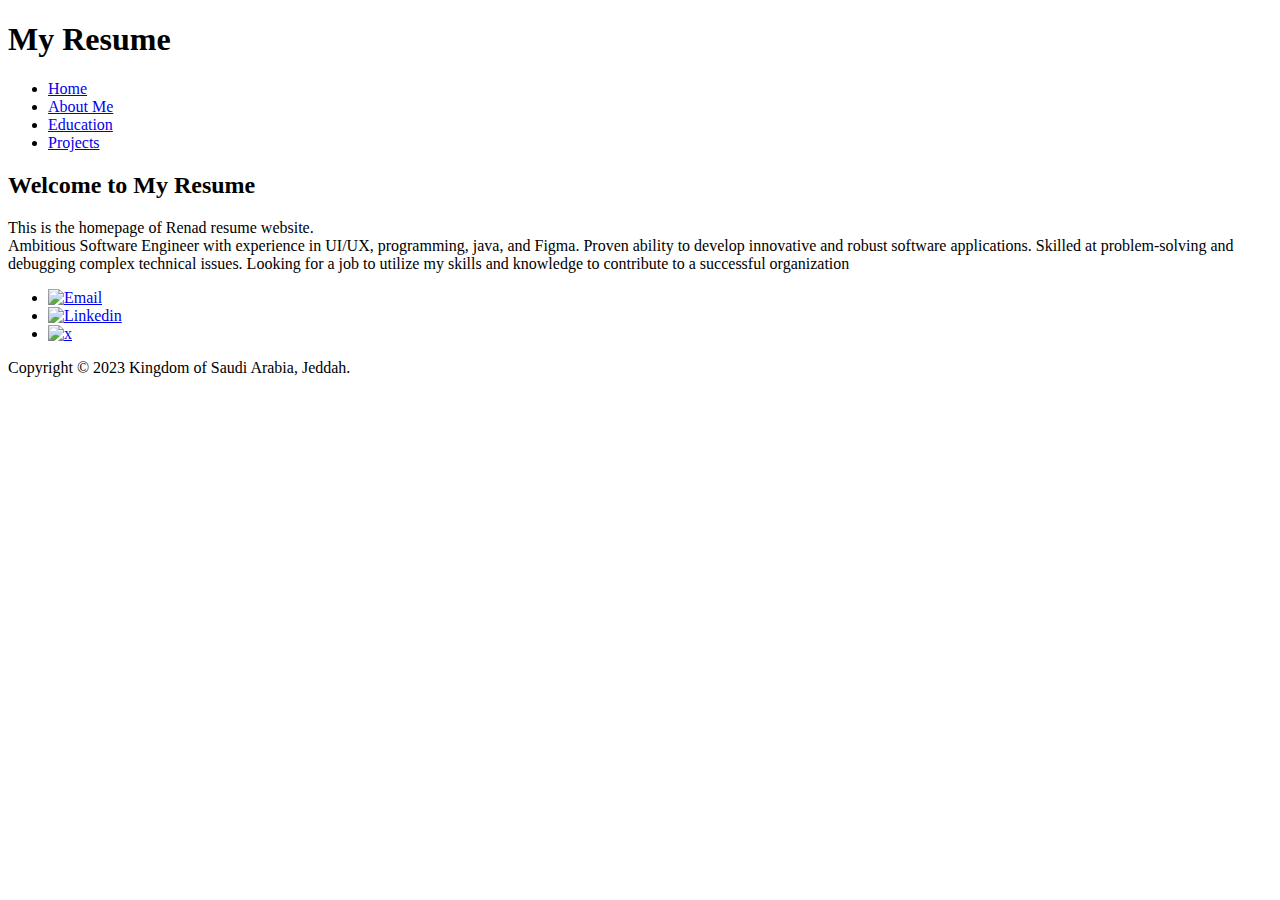
==== homepage.html @ 79dbcf27 "Rename HomePage.html to homepage.html" ====
<!DOCTYPE html>
<html lang="en">
<head>
    <meta charset="UTF-8" />
    <title>Renad Alharbi Resume - Home</title>
    <link rel="StyleSheet" type="text/css" href="StyleSheet.css">
</head>
<body>
    <header>
        <h1>My Resume</h1>
    </header>
    
    <nav class="navbar">
        <ul class="navitem">
            <li><a href="HomePage.html">Home</a></li>
            <li><a href="about.html">About Me</a></li>
            <li><a href="education.html">Education</a></li>
            <li><a href="projects.html">Projects</a></li>
        </ul>
    </nav>

    <!-- Content for the homepage -->
    <div>
        <h2 id="maintitle">Welcome to My Resume</h2>
        <p>This is the homepage of Renad resume website.<br> Ambitious Software Engineer with experience in UI/UX, programming, java, and Figma. Proven ability to develop innovative and robust software
            applications. Skilled at problem-solving and debugging complex technical issues. Looking for a job to utilize my skills and knowledge to
            contribute to a successful organization</p>
    </div>

    <footer>

        
        
        <ul class= "contactinfo" >
            
            <li><a href="mailto:Renadharbi.57@gmail.com">
                <img src="E-mail.png" alt="Email"></a> 
            </li>

            <li><a href="https://twitter.com/RFH_57/status/1691500662201204736">
                <img src="x.png" alt="Linkedin"></a>
            </li>

            <li><a href="https://t.co/KkYeBu2CTL">
                <img src="Linkedin.png" alt="x">
            </a></li>

        </ul>
        <p id="cobyright">Copyright &copy; 2023 Kingdom of Saudi Arabia, Jeddah.</p>
            </footer>
</body>
</html>
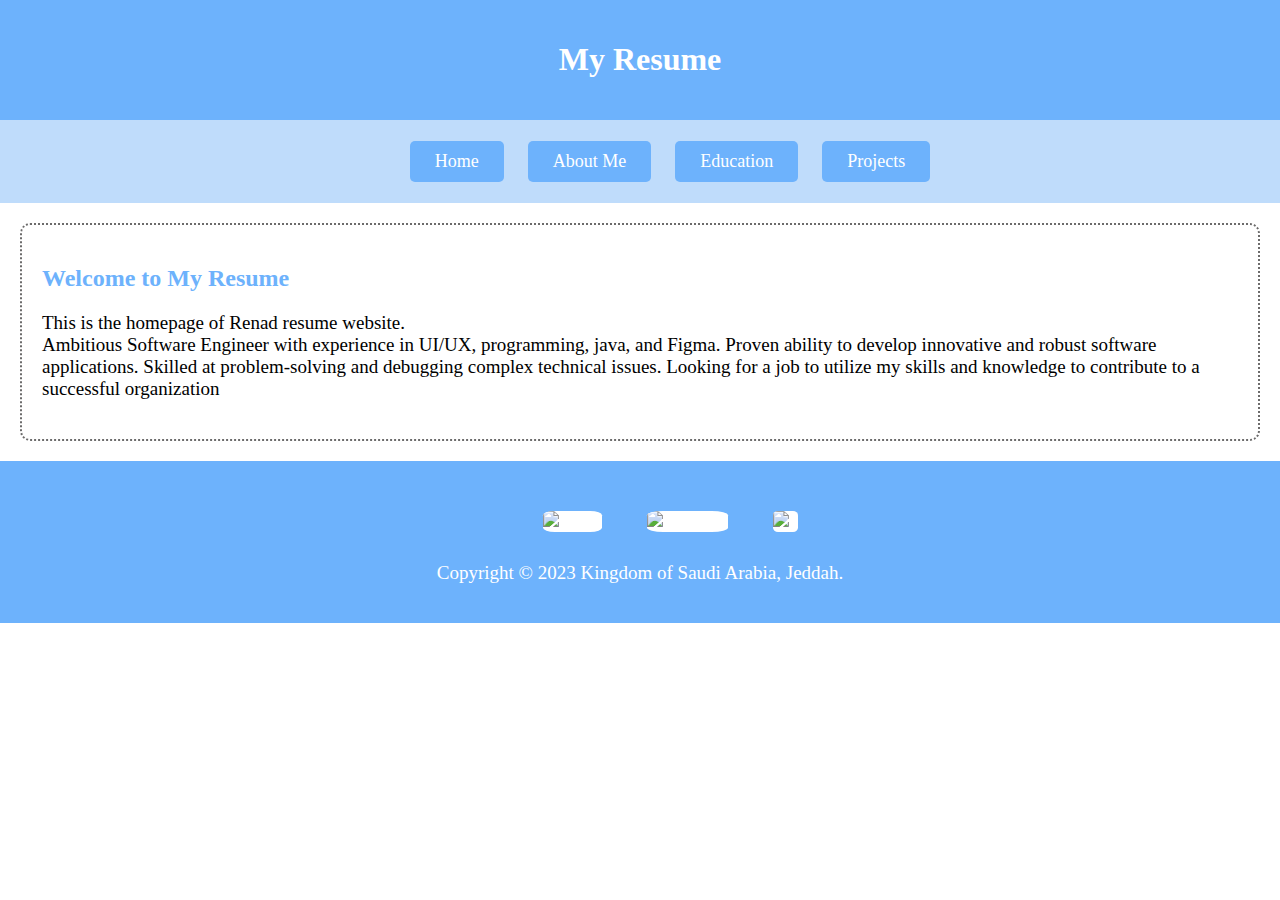
==== commit 7e441206: "Update homepage.html" ====
--- a/homepage.html
+++ b/homepage.html
@@ -3,7 +3,7 @@
 <head>
     <meta charset="UTF-8" />
     <title>Renad Alharbi Resume - Home</title>
-    <link rel="StyleSheet" type="text/css" href="StyleSheet.css">
+    <link rel="stylesheet" type="text/css" href="stylesheet.css">
 </head>
 <body>
     <header>
@@ -12,7 +12,7 @@
     
     <nav class="navbar">
         <ul class="navitem">
-            <li><a href="HomePage.html">Home</a></li>
+            <li><a href="homepage.html">Home</a></li>
             <li><a href="about.html">About Me</a></li>
             <li><a href="education.html">Education</a></li>
             <li><a href="projects.html">Projects</a></li>
--- a/stylesheet.css
+++ b/stylesheet.css
@@ -0,0 +1,278 @@
+/* Apply styles to the body element */
+body {
+    font-family:  Georgia, 'Times New Roman', Times, serif;
+    margin: 0;
+    padding: 0;
+}
+
+h2 {
+    color: #6db2fc;
+}
+
+h3 {
+    color: #484848;
+}
+
+
+/* Style the list items */
+li {
+    list-style-type: disc;
+    margin-left: 20px;
+    padding-top: 10px;
+    font-size: 18px;
+    
+
+}
+
+li p{
+    color: #013873;
+    font-size: 15px ;
+    margin: 3px;
+    margin-bottom: 15px;
+
+}
+
+
+.projectsnames{
+    font-style: italic;
+    font-weight: bold;
+    margin:5px;
+    padding-bottom: 10px;
+}
+
+@media (max-width: 768px) {
+
+    .projectsnames{
+        font-size: 10px;
+    }
+
+    
+}
+
+/* Style the header */
+header,footer {
+    background-color: #6db2fc;
+    color: white;
+    padding: 20px;
+    text-align: center;
+}
+
+/* Style the main content */
+div {
+    margin: 20px;
+    padding: 20px;
+    border: 2px dotted #6c6b6b;
+    border-radius: 10px;
+}
+
+p{
+    font-size: 19px;
+    font-family:'Times New Roman', Times, serif;
+}
+
+/*styling home page*/
+/*styling navebar*/
+.navbar{
+    /* /* text-decoration: none; */
+    margin:top 10 px auto;
+    padding:  5px;
+    background-color: #bfdcfb;
+}
+
+ul.navitem {
+    text-align: center;
+
+}
+
+ul.navitem li {
+    display: inline-block;
+    margin: top 0 px auto;
+    padding: 5px 20Px;
+    border-radius: 5px;
+    background-color: #6db2fc;
+    box-shadow: #007BFF;
+
+
+}
+
+
+/*Styling educatin Page*/
+/*styling the TimeLine*/
+.timeline {
+    display: inline-table;
+    flex-direction: column;
+    align-items: flex-start;
+    border: none;
+    position: relative; 
+    /* background-color: rgba(132, 196, 252, 0.038); */
+    
+}
+
+.timeline-item {
+    display: flex;
+    flex-direction: row;
+    margin-bottom: 5px;
+    margin-top: 5px;
+    padding: auto;
+    padding-right: 0px;
+    text-align:center;
+    position: relative;
+    border: none;
+}
+
+.timeline-date {
+    background-color: #007BFF;
+    color: #fff;
+    font-weight: bold;
+    border-radius: 50px;
+    margin-right: 0px;
+    width: 80px; 
+    height: 15px;
+    text-align:center;
+    border: 3px solid #0338f897;
+}
+
+.timeline-description {
+    background-color: #dfecfa;
+    padding: 15px;
+    border-radius: 5px;
+    width: 250px;
+    height: 80;;
+    max-width: 300px;
+    border: 1px solid #0338f897;
+}
+
+/*line styling*/
+.timeline-item::before {
+    content: '';
+    position: absolute;
+    top: 10%;
+    left: 20%;
+    width: 3px; 
+    height: 110%; 
+    background-color: #007BFF; 
+    border-radius: 20px;
+
+    transform: translateX(-50%);
+    z-index: -1; 
+}
+
+/*Styling about me page*/
+/*progracess barsstyling*/
+progress {
+    accent-color: #6db2fc;
+    display: inline-table;
+    padding-top: 10px;
+    padding-left: 20px;
+    margin: 1px;
+    
+}
+
+/*styling list item*/
+
+ul.a {
+    list-style-type: circle;
+    color: #013873;
+    padding: 30px;
+    padding-top: 10px;
+    margin: 0px;
+  }
+
+  ul.skills {
+    display:flex;
+    padding: 30px;
+    padding-top: 10px;
+    margin: 0px;
+  }
+
+progress[value] {
+    
+    width: 250px;
+    height: 20px;
+}
+
+label{
+    padding-right: 30px;
+    margin: 10px;
+}
+
+
+
+/* Style the images */
+#img1,#img2 ,#myimg,#img3 {
+    border: 4px solid #6db2fc;
+    border-bottom-left-radius: 10%;
+    border-top-right-radius: 10%;
+    display: flex;
+    margin: 10px auto;
+}
+
+/* Style the links */
+a {
+    text-decoration: none;
+    color: #ffffff;
+    margin: 5px;
+    display: inline-block;
+    
+}
+
+/* Add hover effect to links */
+a:hover {
+    text-decoration:underline;
+    /* color: rgb(0, 128, 255); */
+}
+
+ul.navitem li:hover{
+    border: groove 3px rgb(0, 139, 157);
+    margin: top 0 px auto;
+    padding: 5px 20Px;
+    border-radius: 5px;
+
+}
+
+
+/*styling contact information */
+ul.contactinfo {
+    text-align: center;
+    font-size: 20px;
+}
+
+ul.contactinfo li {
+   
+    display: inline-block;
+    padding: 5px;
+
+}
+.contactinfo img{
+    width: 30Px;
+    background-color: #ffffff;
+    border-radius: 20%;
+}
+
+@media (max-width: 992px){
+ 
+    ul.contactinfo {
+        font-size: 30px;
+    }
+    
+    ul.contactinfo li {
+       
+        padding: 7px;
+       padding-bottom: 0px;
+    
+    }
+    .contactinfo img{
+        width: 40Px;
+    }
+
+    #cobyright {
+
+        text-align: center;
+        font-size: 15px;
+
+    }
+    
+    
+
+
+}
